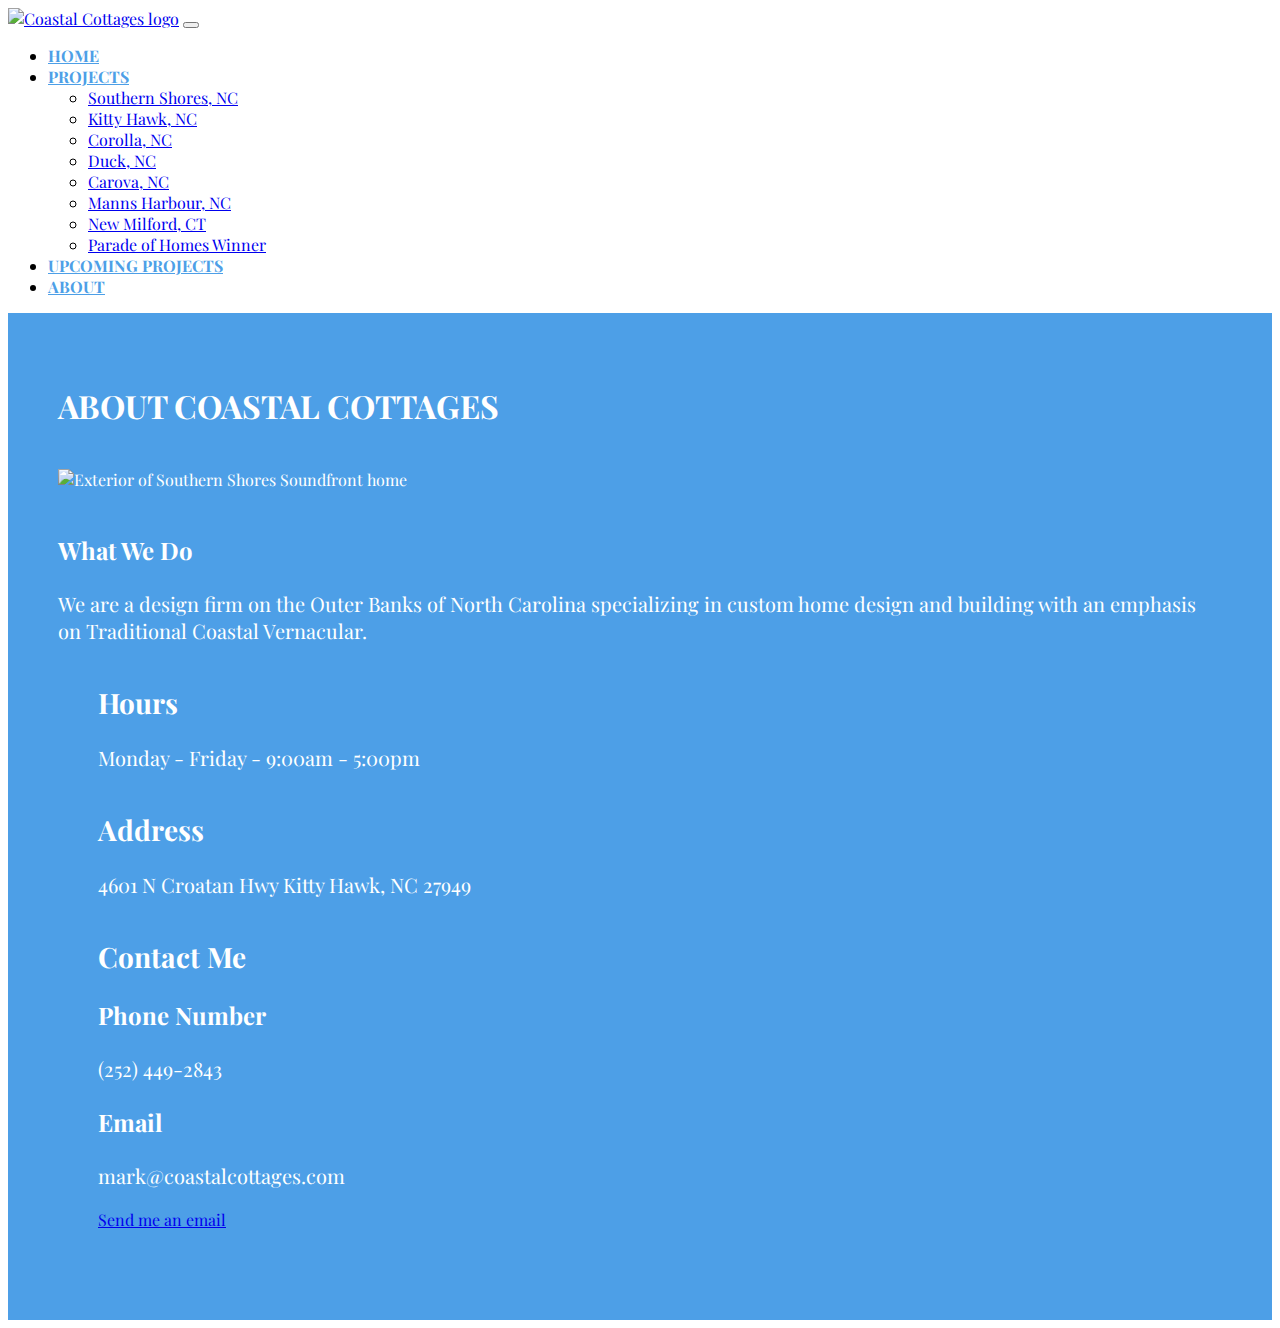
==== about.html @ be97386d "final commit" ====
<!doctype html>
<html lang="en">
	<head>
		<meta charset="UTF-8">
		<meta name="description" content="About">
	  <meta name="author" content="Delaney Willis">
		<meta name="viewport" content="width=device-width, initial-scale=1.0">
		<title>About</title>

		<!-- Bootstrap v5.1.3 -->
		<link href="https://cdn.jsdelivr.net/npm/bootstrap@5.1.3/dist/css/bootstrap.min.css" rel="stylesheet" integrity="sha384-1BmE4kWBq78iYhFldvKuhfTAU6auU8tT94WrHftjDbrCEXSU1oBoqyl2QvZ6jIW3" crossorigin="anonymous">
    	<script src="https://cdn.jsdelivr.net/npm/bootstrap@5.1.3/dist/js/bootstrap.bundle.min.js" integrity="sha384-ka7Sk0Gln4gmtz2MlQnikT1wXgYsOg+OMhuP+IlRH9sENBO0LRn5q+8nbTov4+1p" crossorigin="anonymous"></script>
		<link href="custom.css" rel="stylesheet" type="text/css" media="screen">

		<link rel="preconnect" href="https://fonts.googleapis.com"><link rel="preconnect" href="https://fonts.gstatic.com" crossorigin><link href="https://fonts.googleapis.com/css2?family=Playfair+Display:wght@500&family=Raleway:wght@500&family=Rubik+Puddles&display=swap" rel="stylesheet">

	</head>

	<body>
		<header>
			<nav class="navbar navbar-expand-lg bg-transparent">
			  <div class="container-fluid">
			    <a class="navbar-brand" href="index.html"><img id="logo" src="images/logo.png" alt="Coastal Cottages logo" height="140" width="140"></a>
			    <button class="navbar-toggler" type="button" data-bs-toggle="collapse" data-bs-target="#navbarNavDropdown" aria-controls="navbarNavDropdown" aria-expanded="false" aria-label="Toggle navigation">
			      <span class="navbar-toggler-icon"></span>
			    </button>
			    <div class="collapse navbar-collapse" id="navbarNavDropdown">
			      <ul class="navbar-nav">
			        <li class="nav-item">
			          <a class="nav-link active" aria-current="page" href="index.html">Home</a>
			        </li>
			        <li class="nav-item dropdown">
			          <a class="nav-link dropdown-toggle" href="projects.html" role="button" data-bs-toggle="dropdown" aria-expanded="false">
			            Projects
			          </a>
			          <ul class="dropdown-menu">
			            <li><a class="dropdown-item" href="southern.html">Southern Shores, NC</a></li>
			            <li><a class="dropdown-item" href="kitty_hawk.html">Kitty Hawk, NC</a></li>
			            <li><a class="dropdown-item" href="corolla.html">Corolla, NC</a></li>
			            <li><a class="dropdown-item" href="duck.html">Duck, NC</a></li>
			            <li><a class="dropdown-item" href="carova.html">Carova, NC</a></li>
			            <li><a class="dropdown-item" href="manns.html">Manns Harbour, NC</a></li>
			            <li><a class="dropdown-item" href="new.html">New Milford, CT</a></li>
			            <li><a class="dropdown-item" href="parade.html">Parade of Homes Winner</a></li>
			          </ul>
			        </li>
			        <li class="nav-item">
			          <a class="nav-link" href="on_the_boards.html">Upcoming Projects</a>
			        </li>
			        <li class="nav-item">
			          <a class="nav-link active" aria-current="page" href="about.html">About</a>
			        </li>
			      </ul>
			    </div>
			  </div>
			</nav>
		</header>

		
		
		<div id="about1" class="container-fluid">
			<div class="row">
				<div class="col-lg-6">
					<h1>About Coastal Cottages</h1>

					<img id="about_padding" src="images/southern_shores/e_soundfront1.jpg" alt="Exterior of Southern Shores Soundfront home">
						<h3>What We Do</h3>
							<p>We are a design firm on the Outer Banks of North Carolina specializing in custom home design and building with an emphasis on Traditional Coastal Vernacular.</p>
				</div>

			<div  class="col-lg-6">
				<div class="seperate">
					<h2>Hours</h2>
						<p>Monday - Friday - 9:00am - 5:00pm</p>
				</div>
				<div class="seperate">
					<h2>Address</h2>
							<p>4601 N Croatan Hwy Kitty Hawk, NC 27949</p>
				</div>	

				<div class="seperate">
					<h2>Contact Me</h2>
						<h3>Phone Number</h3>
							<p>(252) 449-2843</p>
						<h3>Email</h3>
							<p>mark@coastalcottages.com</p>
							<a class="btn btn-light" href="mailto:mark@coastalcottages.com" role="button" target="_blank"> Send me an email</a>
				</div>
				</div>
				</div>
			</div>
	
	</body>
</html>
---- custom.css ----
@charset "UTF-8";
/* Add your custom CSS declarations below  */

body {font-family: 'Playfair Display', serif; background-color: white;}

h1 {font-size: 32px; text-transform: uppercase;}

h2 {font-size:28px;}

h3 {font-size: 24px;}

h4 {font-size:20px;}

p {font-size: 20px;}

#about_padding {padding-top: 20px; padding-bottom: 20px;}

.footer {background-color:#E1DDD1; color: black; padding:50px;}

.intro {padding: 50px; background-color: #4D9FE7; font-size: 50px; color: white;text-align: center;height:600px;}

.space {text-transform: uppercase; padding-top: 50px;}

.seperate {margin:40px;}

.intro2 {padding: 200px; background-color: #4D9FE7; font-size: 50px; color: white;text-align: center; height:600px;}

.intro2 h2 {font-size:80px;}

#about1 {background-color:#4D9FE7; color: white; padding:50px;}

#sketch {height:1000px;}

#one, #two {font-size:32px;text-align: center; margin:100px; font-weight: bolder;}

.navbar-expand-lg .navbar-nav .nav-link {font-family: 'Playfair Display', serif; font-size: 16px; font-weight: bold; text-transform: uppercase; color: #4D9FE7;}

.card {height:500px; width:500px;}

.worked {background-color: #F2EFE6;}
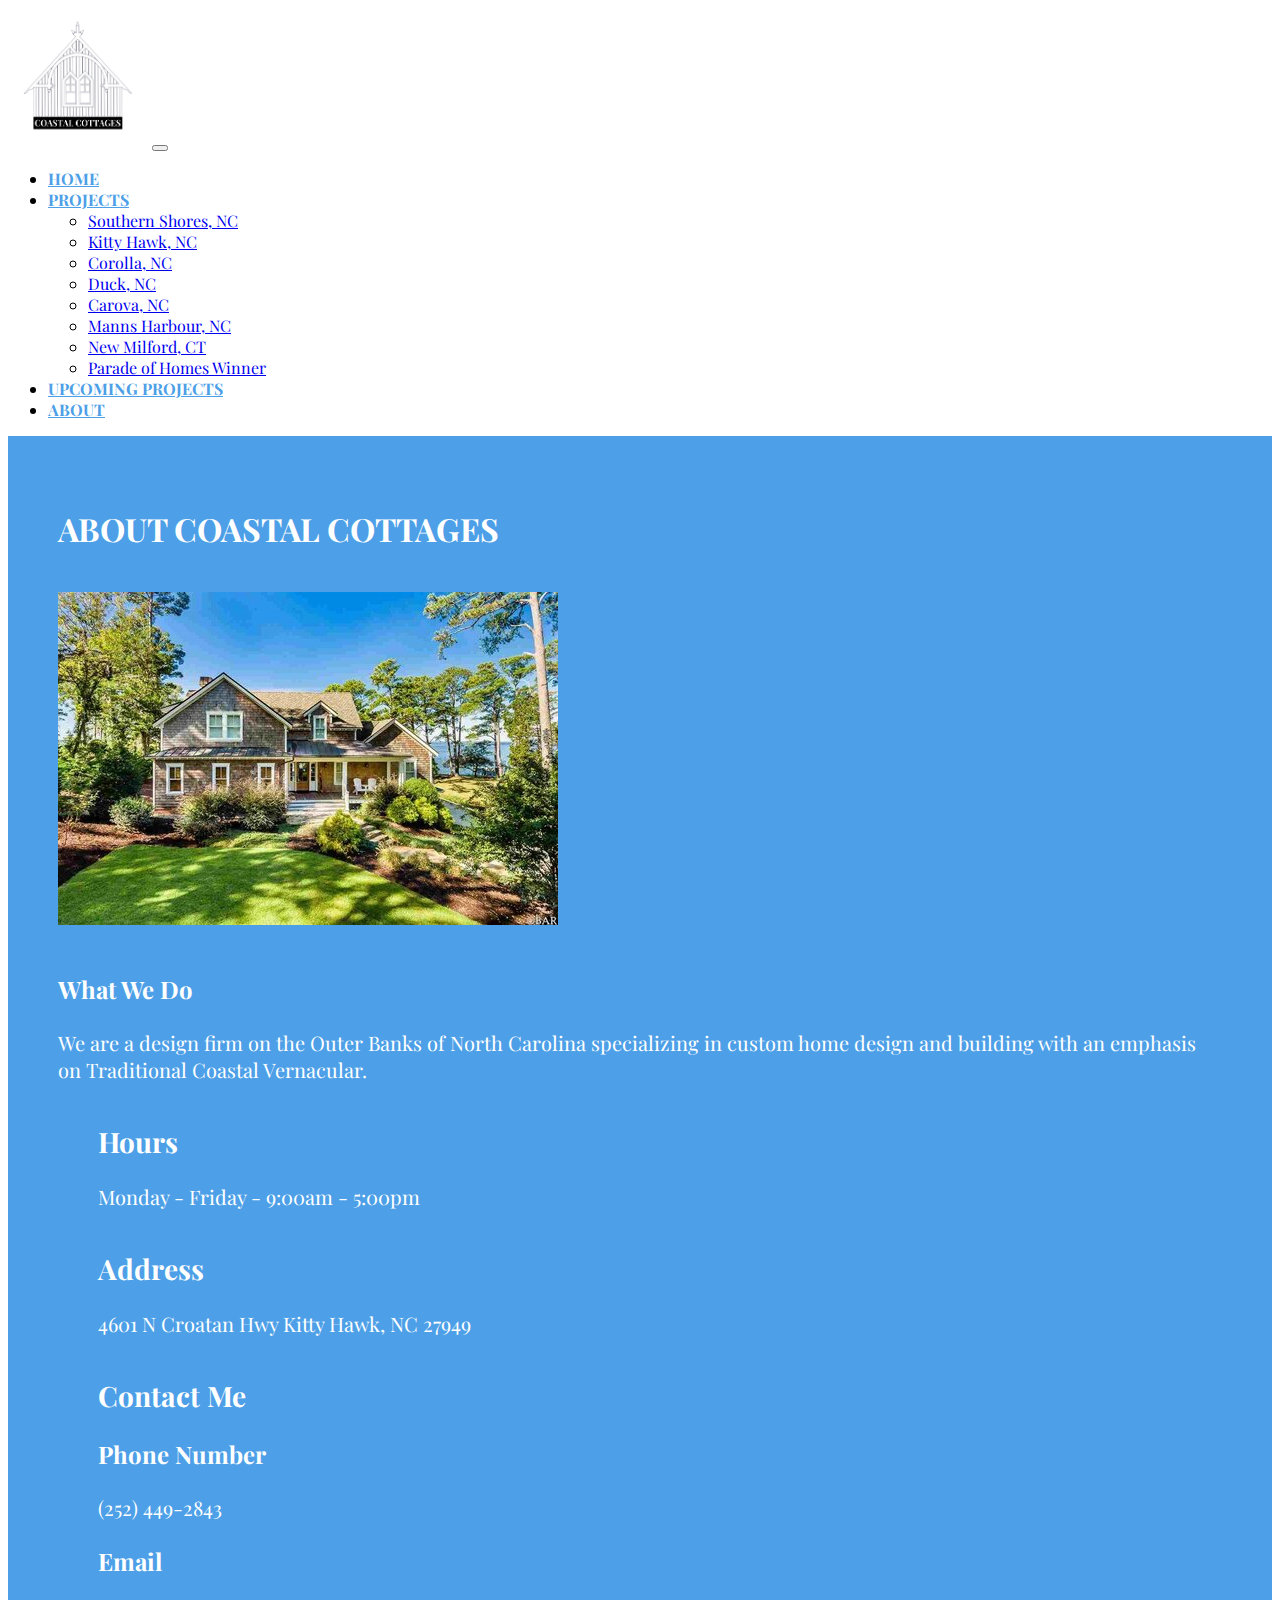
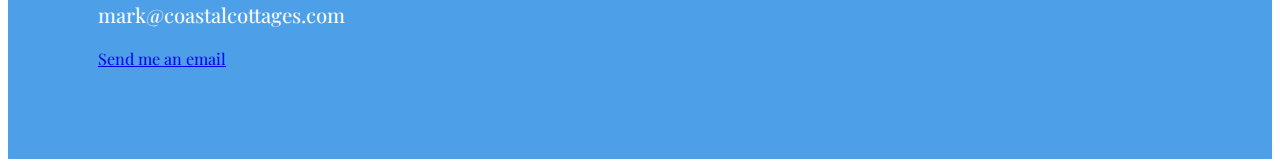
==== commit c2130277: "Add files via upload" ====
--- a/about.html
+++ b/about.html
@@ -20,7 +20,7 @@
 		<header>
 			<nav class="navbar navbar-expand-lg bg-transparent">
 			  <div class="container-fluid">
-			    <a class="navbar-brand" href="index.html"><img id="logo" src="images/logo.png" alt="Coastal Cottages logo" height="140" width="140"></a>
+			    <a class="navbar-brand" href="index.html"><img id="logo" src="logo.png" alt="Coastal Cottages logo" height="140" width="140"></a>
 			    <button class="navbar-toggler" type="button" data-bs-toggle="collapse" data-bs-target="#navbarNavDropdown" aria-controls="navbarNavDropdown" aria-expanded="false" aria-label="Toggle navigation">
 			      <span class="navbar-toggler-icon"></span>
 			    </button>
@@ -63,7 +63,7 @@
 				<div class="col-lg-6">
 					<h1>About Coastal Cottages</h1>
 
-					<img id="about_padding" src="images/southern_shores/e_soundfront1.jpg" alt="Exterior of Southern Shores Soundfront home">
+					<img id="about_padding" src="southern_shores/e_soundfront1.jpg" alt="Exterior of Southern Shores Soundfront home">
 						<h3>What We Do</h3>
 							<p>We are a design firm on the Outer Banks of North Carolina specializing in custom home design and building with an emphasis on Traditional Coastal Vernacular.</p>
 				</div>
